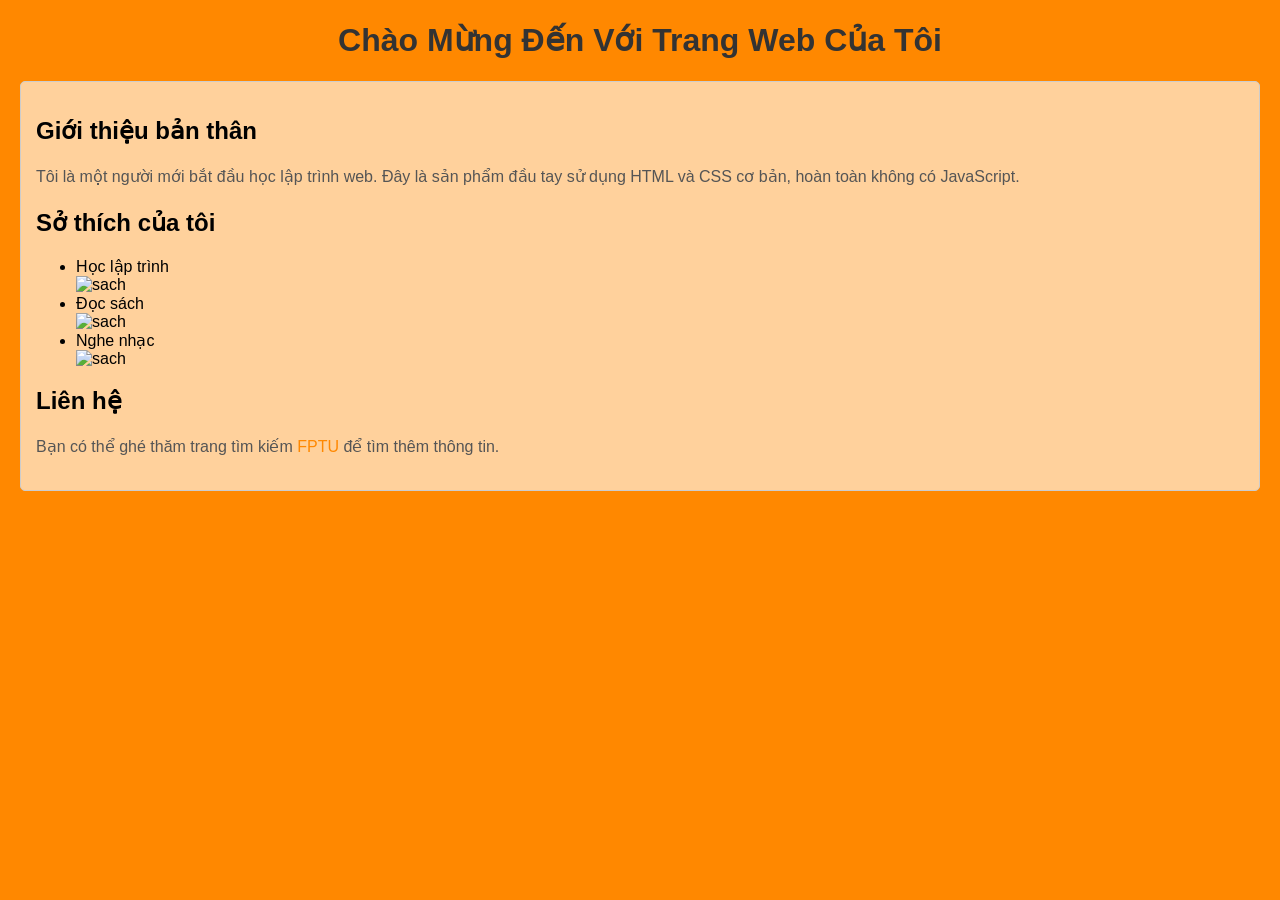
==== index.html @ 1d98ce2c "Rename Index.html to index.html" ====
<!DOCTYPE html>
<html lang="vi">
<head>
    <meta charset="UTF-8">
    <title>Trang Web Đầu Tiên Của Tôi</title>
    <style>
        body {
            font-family: Arial, sans-serif;
            background-color: rgb(255, 136, 0);
            margin: 20px;
        }

        h1 {
            color: #333333;
            text-align: center;
        }

        p {
            color: #555555;
            font-size: 16px;
            line-height: 1.5;
        }

        .khung-gioi-thieu {
            background-color: rgb(255, 209, 156);
            padding: 15px;
            border: 1px solid #cccccc;
            border-radius: 5px;
        }

        a {
            color: #ff8800;
            text-decoration: none;
        }

        a:hover {
            text-decoration: underline;
        }
    </style>
</head>
<body>

    <h1>Chào Mừng Đến Với Trang Web Của Tôi</h1>

    <div class="khung-gioi-thieu">
        <h2>Giới thiệu bản thân</h2>
        <p>Tôi là một người mới bắt đầu học lập trình web. Đây là sản phẩm đầu tay sử dụng HTML và CSS cơ bản, hoàn toàn không có JavaScript.</p>
        
        <h2>Sở thích của tôi</h2>
        <ul>
            <li>Học lập trình</li>

            <img src="https://encrypted-tbn0.gstatic.com/images?q=tbn:ANd9GcTh9WTRu5LBSBoEMd8BajqlyIkChg8UNxQcYwdvm1gJfQ&s=10" alt="sach" width="400">
            <li>Đọc sách</li>
            <img src="https://encrypted-tbn0.gstatic.com/images?q=tbn:ANd9GcTi77IxtPJEt2HPnWPbFjKpn1iY341eXkr3xle_b-EDFA&s=10" alt="sach" width="400">
            <li>Nghe nhạc</li>
            <img src="https://encrypted-tbn0.gstatic.com/images?q=tbn:ANd9GcQuihnf3V5VbE5zJVV_PQtI-oxKvD7AaoW1ww6J-DuTIw&s=10" alt="sach" width="400">
        </ul>

        <h2>Liên hệ</h2>
        <p>Bạn có thể ghé thăm trang tìm kiếm <a href="https://daihoc.fpt.edu.vn/" target="_blank">FPTU</a> để tìm thêm thông tin.</p>
    </div>

</body>
</html>
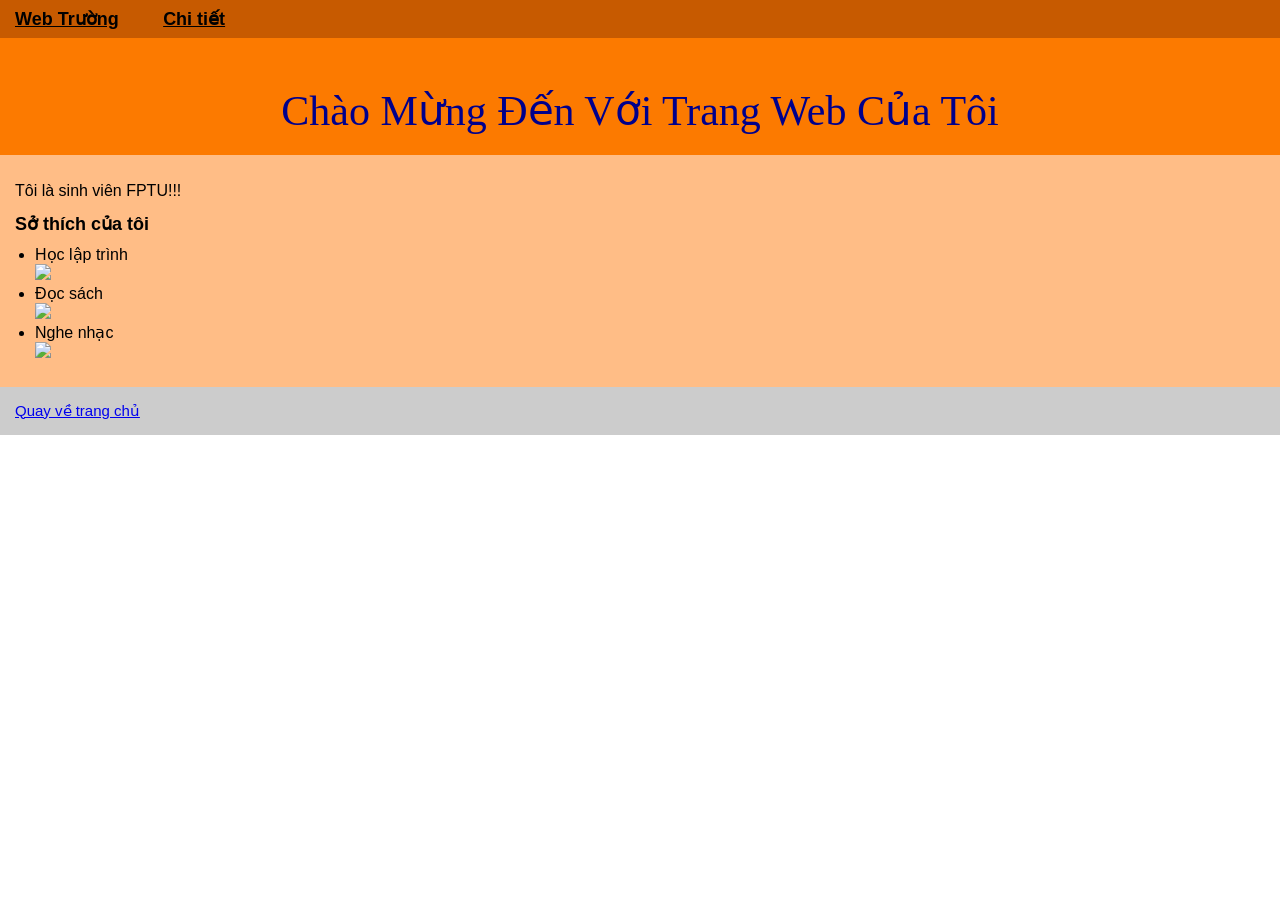
==== commit e84501d7: "Rename Index.html to index.html" ====
--- a/index.html
+++ b/index.html
@@ -6,59 +6,120 @@
     <style>
         body {
             font-family: Arial, sans-serif;
-            background-color: rgb(255, 136, 0);
-            margin: 20px;
+            margin: 0;
+            padding: 0;
+            background-color: #ffffff;
         }
 
-        h1 {
-            color: #333333;
+        /* Top Navigation Bar */
+        .navbar {
+            background-color: #c75a00;
+            padding: 8px 15px;
+        }
+
+        .navbar a {
+            color: #000000;
+            text-decoration: underline;
+            margin-right: 40px;
+            font-size: 18px;
+            font-weight: bold;
+        }
+
+        /* Top Banner Section */
+        .hero-section {
+            background-color: rgb(252, 122, 0);
+            padding: 20px;
             text-align: center;
         }
 
-        p {
-            color: #555555;
-            font-size: 16px;
-            line-height: 1.5;
+        .hero-section h1 {
+            color: #00008b;
+            font-family: 'Comic Sans MS', cursive;
+            font-size: 42px;
+            font-weight: normal;
+            margin-bottom: 0;
+            clear: none;
         }
 
-        .khung-gioi-thieu {
-            background-color: rgb(255, 209, 156);
-            padding: 15px;
-            border: 1px solid #cccccc;
-            border-radius: 5px;
+        /* Clearfix for float */
+        .hero-section::after {
+            content: "";
+            display: table;
+            clear: both;
+            text-align:center;
         }
 
-        a {
-            color: #ff8800;
-            text-decoration: none;
+        /* Middle Content Container */
+        .khung-gioi-thieu {
+            background-color: #ffbd86;
+            padding: 15px;
+            color: #000000;
         }
 
-        a:hover {
+        .khung-gioi-thieu h2 {
+            font-size: 18px;
+            margin-top: 10px;
+            margin-bottom: 5px;
+        }
+
+        .khung-gioi-thieu p {
+            color: #000000;
+            font-size: 16px;
+            line-height: 1.4;
+            margin: 10px 0;
+        }
+
+        .khung-gioi-thieu ul {
+            margin: 10px 0;
+            padding-left: 20px;
+        }
+
+        .khung-gioi-thieu a {
+            color: #0000ee;
+            text-decoration: underline;
+        }
+
+        /* Bottom Footer Bar */
+        .footer {
+            background-color: #cccccc;
+            padding: 15px;
+            font-size: 15px;
+            color: #000000;
+        }
+
+        .footer a {
+            color: #0000ee;
             text-decoration: underline;
         }
     </style>
 </head>
 <body>
 
-    <h1>Chào Mừng Đến Với Trang Web Của Tôi</h1>
+    <div class="navbar">
+        <a href="https://daihoc.fpt.edu.vn/">Web Trường</a>
+        <a href="1_page.html">Chi tiết</a>
+    </div>
+
+    <div class="hero-section">
+        <h1>Chào Mừng Đến Với Trang Web Của Tôi</h1>
+    </div>
 
     <div class="khung-gioi-thieu">
-        <h2>Giới thiệu bản thân</h2>
-        <p>Tôi là một người mới bắt đầu học lập trình web. Đây là sản phẩm đầu tay sử dụng HTML và CSS cơ bản, hoàn toàn không có JavaScript.</p>
+        <p>Tôi là sinh viên FPTU!!!</p>
         
         <h2>Sở thích của tôi</h2>
         <ul>
             <li>Học lập trình</li>
+            <img src="https://encrypted-tbn0.gstatic.com/images?q=tbn:ANd9GcTPBaZ5qtfjC3sAua-zhK-LcG3QegBtDOzCZQY597fBkg&s=10" width="450">
+            <li>Đọc sách</li>
+            <img src="https://encrypted-tbn0.gstatic.com/images?q=tbn:ANd9GcQKrH5khn-ChVyZi8cFBoV2jnPzALcq2PKcohGwh8WZNA&s=10" width="450">
+            <li>Nghe nhạc</li>
+            <img src="https://encrypted-tbn0.gstatic.com/images?q=tbn:ANd9GcRBAB1MQhQsmi0XSmtznUs4V_pIAuXlgUtUBflssFIgyw&s=10" width="450"
+        </ul>
+    </div>
 
-            <img src="https://encrypted-tbn0.gstatic.com/images?q=tbn:ANd9GcTh9WTRu5LBSBoEMd8BajqlyIkChg8UNxQcYwdvm1gJfQ&s=10" alt="sach" width="400">
-            <li>Đọc sách</li>
-            <img src="https://encrypted-tbn0.gstatic.com/images?q=tbn:ANd9GcTi77IxtPJEt2HPnWPbFjKpn1iY341eXkr3xle_b-EDFA&s=10" alt="sach" width="400">
-            <li>Nghe nhạc</li>
-            <img src="https://encrypted-tbn0.gstatic.com/images?q=tbn:ANd9GcQuihnf3V5VbE5zJVV_PQtI-oxKvD7AaoW1ww6J-DuTIw&s=10" alt="sach" width="400">
-        </ul>
-
-        <h2>Liên hệ</h2>
-        <p>Bạn có thể ghé thăm trang tìm kiếm <a href="https://daihoc.fpt.edu.vn/" target="_blank">FPTU</a> để tìm thêm thông tin.</p>
+    <div class="footer">
+         <a href="#">Quay về trang chủ</a>
     </div>
 
 </body>
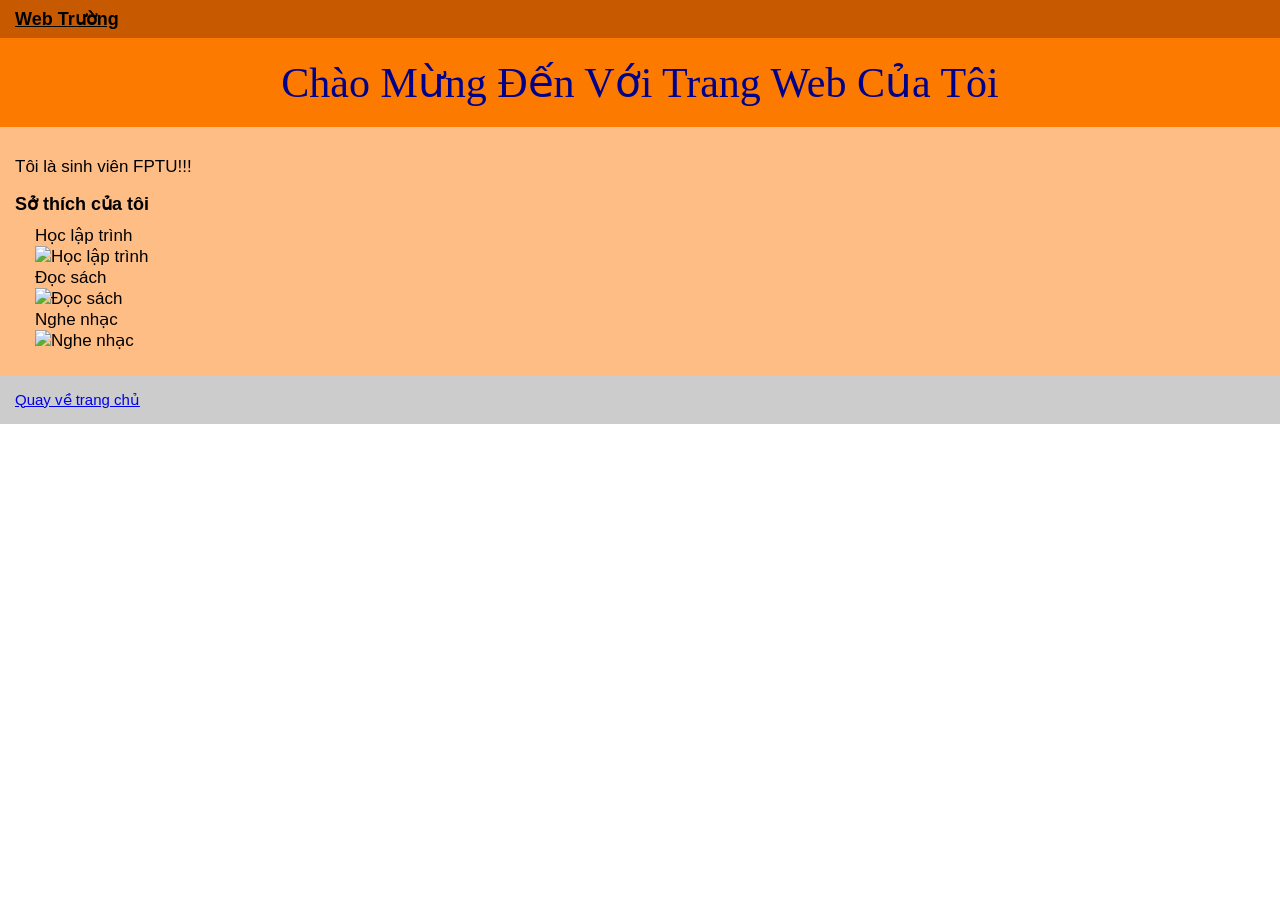
==== commit fe789400: "Add files via upload" ====
--- a/index.html
+++ b/index.html
@@ -1,126 +1,40 @@
-<!DOCTYPE html>
-<html lang="vi">
-<head>
-    <meta charset="UTF-8">
-    <title>Trang Web Đầu Tiên Của Tôi</title>
-    <style>
-        body {
-            font-family: Arial, sans-serif;
-            margin: 0;
-            padding: 0;
-            background-color: #ffffff;
-        }
-
-        /* Top Navigation Bar */
-        .navbar {
-            background-color: #c75a00;
-            padding: 8px 15px;
-        }
-
-        .navbar a {
-            color: #000000;
-            text-decoration: underline;
-            margin-right: 40px;
-            font-size: 18px;
-            font-weight: bold;
-        }
-
-        /* Top Banner Section */
-        .hero-section {
-            background-color: rgb(252, 122, 0);
-            padding: 20px;
-            text-align: center;
-        }
-
-        .hero-section h1 {
-            color: #00008b;
-            font-family: 'Comic Sans MS', cursive;
-            font-size: 42px;
-            font-weight: normal;
-            margin-bottom: 0;
-            clear: none;
-        }
-
-        /* Clearfix for float */
-        .hero-section::after {
-            content: "";
-            display: table;
-            clear: both;
-            text-align:center;
-        }
-
-        /* Middle Content Container */
-        .khung-gioi-thieu {
-            background-color: #ffbd86;
-            padding: 15px;
-            color: #000000;
-        }
-
-        .khung-gioi-thieu h2 {
-            font-size: 18px;
-            margin-top: 10px;
-            margin-bottom: 5px;
-        }
-
-        .khung-gioi-thieu p {
-            color: #000000;
-            font-size: 16px;
-            line-height: 1.4;
-            margin: 10px 0;
-        }
-
-        .khung-gioi-thieu ul {
-            margin: 10px 0;
-            padding-left: 20px;
-        }
-
-        .khung-gioi-thieu a {
-            color: #0000ee;
-            text-decoration: underline;
-        }
-
-        /* Bottom Footer Bar */
-        .footer {
-            background-color: #cccccc;
-            padding: 15px;
-            font-size: 15px;
-            color: #000000;
-        }
-
-        .footer a {
-            color: #0000ee;
-            text-decoration: underline;
-        }
-    </style>
-</head>
-<body>
-
-    <div class="navbar">
-        <a href="https://daihoc.fpt.edu.vn/">Web Trường</a>
-        <a href="1_page.html">Chi tiết</a>
-    </div>
-
-    <div class="hero-section">
-        <h1>Chào Mừng Đến Với Trang Web Của Tôi</h1>
-    </div>
-
-    <div class="khung-gioi-thieu">
-        <p>Tôi là sinh viên FPTU!!!</p>
-        
-        <h2>Sở thích của tôi</h2>
-        <ul>
-            <li>Học lập trình</li>
-            <img src="https://encrypted-tbn0.gstatic.com/images?q=tbn:ANd9GcTPBaZ5qtfjC3sAua-zhK-LcG3QegBtDOzCZQY597fBkg&s=10" width="450">
-            <li>Đọc sách</li>
-            <img src="https://encrypted-tbn0.gstatic.com/images?q=tbn:ANd9GcQKrH5khn-ChVyZi8cFBoV2jnPzALcq2PKcohGwh8WZNA&s=10" width="450">
-            <li>Nghe nhạc</li>
-            <img src="https://encrypted-tbn0.gstatic.com/images?q=tbn:ANd9GcRBAB1MQhQsmi0XSmtznUs4V_pIAuXlgUtUBflssFIgyw&s=10" width="450"
-        </ul>
-    </div>
-
-    <div class="footer">
-         <a href="#">Quay về trang chủ</a>
-    </div>
-
-</body>
-</html>
+<!DOCTYPE html>
+<html lang="vi">
+<head>
+    <meta charset="UTF-8">
+    <title>Trang Web Đầu Tiên Của Tôi</title>
+    <link rel="stylesheet" href="style.css">
+</head>
+<body>
+
+    <nav>
+        <a href="https://daihoc.fpt.edu.vn/">Web Trường</a>
+    </nav>
+
+    <header>
+        <h1>Chào Mừng Đến Với Trang Web Của Tôi</h1>
+    </header>
+
+    <main>
+        <p>Tôi là sinh viên FPTU!!!</p>
+
+        <h2>Sở thích của tôi</h2>
+        <ul>
+            <li>Học lập trình
+                <img src="https://encrypted-tbn0.gstatic.com/images?q=tbn:ANd9GcTPBaZ5qtfjC3sAua-zhK-LcG3QegBtDOzCZQY597fBkg&s=10" alt="Học lập trình">
+            </li>
+            <li>Đọc sách
+                <img src="https://encrypted-tbn0.gstatic.com/images?q=tbn:ANd9GcQKrH5khn-ChVyZi8cFBoV2jnPzALcq2PKcohGwh8WZNA&s=10" alt="Đọc sách">
+            </li>
+            <li>Nghe nhạc
+                <img src="https://encrypted-tbn0.gstatic.com/images?q=tbn:ANd9GcRBAB1MQhQsmi0XSmtznUs4V_pIAuXlgUtUBflssFIgyw&s=10" alt="Nghe nhạc">
+            </li>
+        </ul>
+    </main>
+
+    <footer>
+        <a href="#">Quay về trang chủ</a>
+    </footer>
+
+</body>
+</html>
--- a/style.css
+++ b/style.css
@@ -0,0 +1,84 @@
+body {
+    font-family: Arial, sans-serif;
+    font-size: 16px;
+    margin: 0;
+    padding: 0;
+    background-color: #ffffff;
+}
+
+header {
+    background-color: rgb(252, 122, 0);
+    padding: 20px;
+}
+
+nav {
+    background-color: #c75a00;
+    padding: 8px 15px;
+}
+
+nav a {
+    color: #000000;
+    text-decoration: underline;
+    margin-right: 40px;
+    font-size: 18px;
+    font-weight: bold;
+}
+
+main {
+    background-color: #ffbd86;
+    font-size: 17px;
+    padding: 15px;
+    color: #000000;
+}
+
+main a {
+    color: #0000ee;
+    text-decoration: underline;
+}
+
+footer {
+    background-color: #cccccc;
+    padding: 15px;
+    font-size: 15px;
+    color: #000000;
+}
+
+footer a {
+    color: #0000ee;
+    text-decoration: underline;
+}
+
+h1 {
+    text-align: center;
+    font-family: 'Comic Sans MS', cursive;
+    color: #00008b;
+    font-size: 42px;
+    font-weight: normal;
+    margin: 0;
+}
+
+h2 {
+    font-size: 18px;
+    margin-top: 10px;
+    margin-bottom: 5px;
+}
+
+p {
+    line-height: 1.8;
+    margin: 10px 0;
+}
+
+ul {
+    margin: 10px 0;
+    padding-left: 20px;
+}
+
+li {
+    display: block;
+    width: 450px;
+}
+
+li img {
+    width: 100%;
+    display: block;
+}
